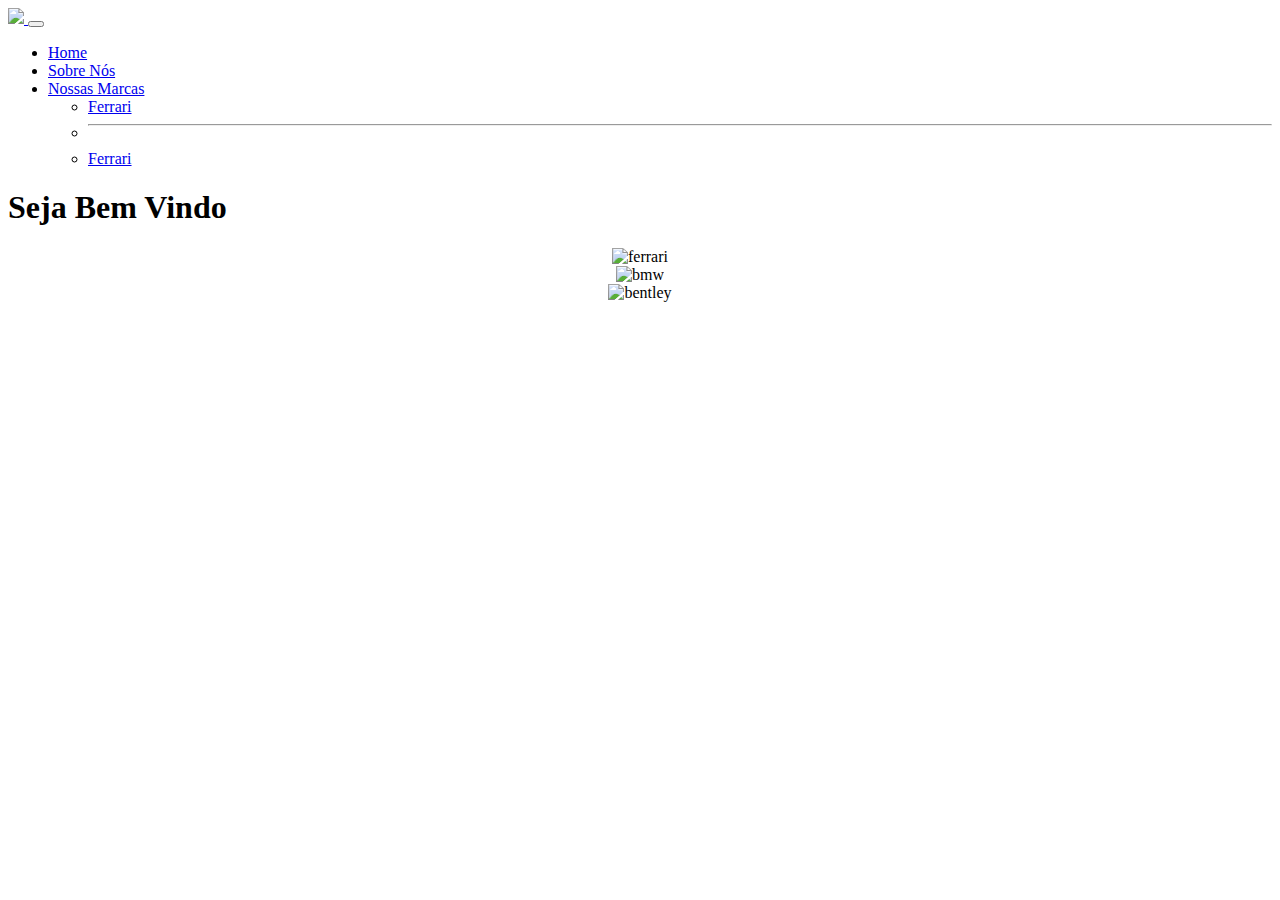
==== AutoSerra/index.html @ 4c5f7a6e "Update" ====
<!DOCTYPE html>
<html lang="pt-br">
    <head>
        <meta charset="UTF-8">
        <meta http-equiv="X-UA-Campatible" content="IE=edge">
        <meta name="viewport" content="width=device-width, initial-scale=1">
        <link href="https://cdn.jsdelivr.net/npm/bootstrap@5.3.0-alpha2/dist/css/bootstrap.min.css" rel="stylesheet" integrity="sha384-aFq/bzH65dt+w6FI2ooMVUpc+21e0SRygnTpmBvdBgSdnuTN7QbdgL+OapgHtvPp" crossorigin="anonymous">
        <script defer src="https://cdn.jsdelivr.net/npm/bootstrap@5.3.0-alpha2/dist/js/bootstrap.bundle.min.js" integrity="sha384-qKXV1j0HvMUeCBQ+QVp7JcfGl760yU08IQ+GpUo5hlbpg51QRiuqHAJz8+BrxE/N" crossorigin="anonymous"></script>
        <link rel="stylesheet" href="/PersonalProjects/AutoSerra/css/style.css">

        <title>Auto Serra</title>
       
    </head>
    <body>

        <nav class="navbar bg-dark navbar-expand-lg" data-bs-theme="dark">
            <div class="container-fluid">
                <a class="navbar-brand" href="https://www.linkedin.com/in/odairpanizzijunior/" target="_blank">
                    <img src="/PersonalProjects/AutoSerra/images/as.png" class="media-object  img-responsive img-thumbnail">
                </a>
              <button class="navbar-toggler" type="button" data-bs-toggle="collapse" data-bs-target="#navbarSupportedContent" aria-controls="navbarSupportedContent" aria-expanded="false" aria-label="Toggle navigation">
                <span class="navbar-toggler-icon"></span>
              </button>
              <div class="collapse navbar-collapse" id="navbarSupportedContent">
                <ul class="navbar-nav me-auto mb-2 mb-lg-0">
                  <li class="nav-item">
                    <a class="nav-link active" aria-current="page" href="/PersonalProjects/AutoSerra/index.html">Home</a>
                  </li>
                  <li class="nav-item">
                    <a class="nav-link" href="/PersonalProjects/AutoSerra/about.html">Sobre Nós</a>
                  </li>
                  
                  <li class="nav-item dropdown">
                    <a class="nav-link dropdown-toggle" href="#" role="button" data-bs-toggle="dropdown" aria-expanded="false">
                      Nossas Marcas
                    </a>
                    <ul class="dropdown-menu">
                      <li><a class="dropdown-item" href="/PersonalProjects/AutoSerra/ferrari.html">Ferrari</a></li>
                      <li><hr class="dropdown-divider"></li>
                      <li><a class="dropdown-item" href="/PersonalProjects/AutoSerra/ferrari.html">Ferrari</a></li>
                      
                    </ul>
                  </li>
            
                </ul>
              </div>
            </div>
          </nav>
    
          <h1>Seja Bem Vindo</h1>
         


          <div align="center" id="carouselExampleAutoplaying" class="carousel slide carousel-fade" data-bs-ride="carousel">
            <div class="carousel-inner">
              <div class="carousel-item active">
                <img src="/PersonalProjects/AutoSerra/images/car1.jpg" class="d-block w-100" alt="ferrari">
              </div>
              <div class="carousel-item">
                <img src="/PersonalProjects/AutoSerra/images/car2.jpg" class="d-block w-100" alt="bmw">
              </div>
              <div class="carousel-item">
                <img src="/PersonalProjects/AutoSerra/images/car3.jpg" class="d-block w-100" alt="bentley">
              </div>
            </div>
            
          </div>

    </body>
</html>
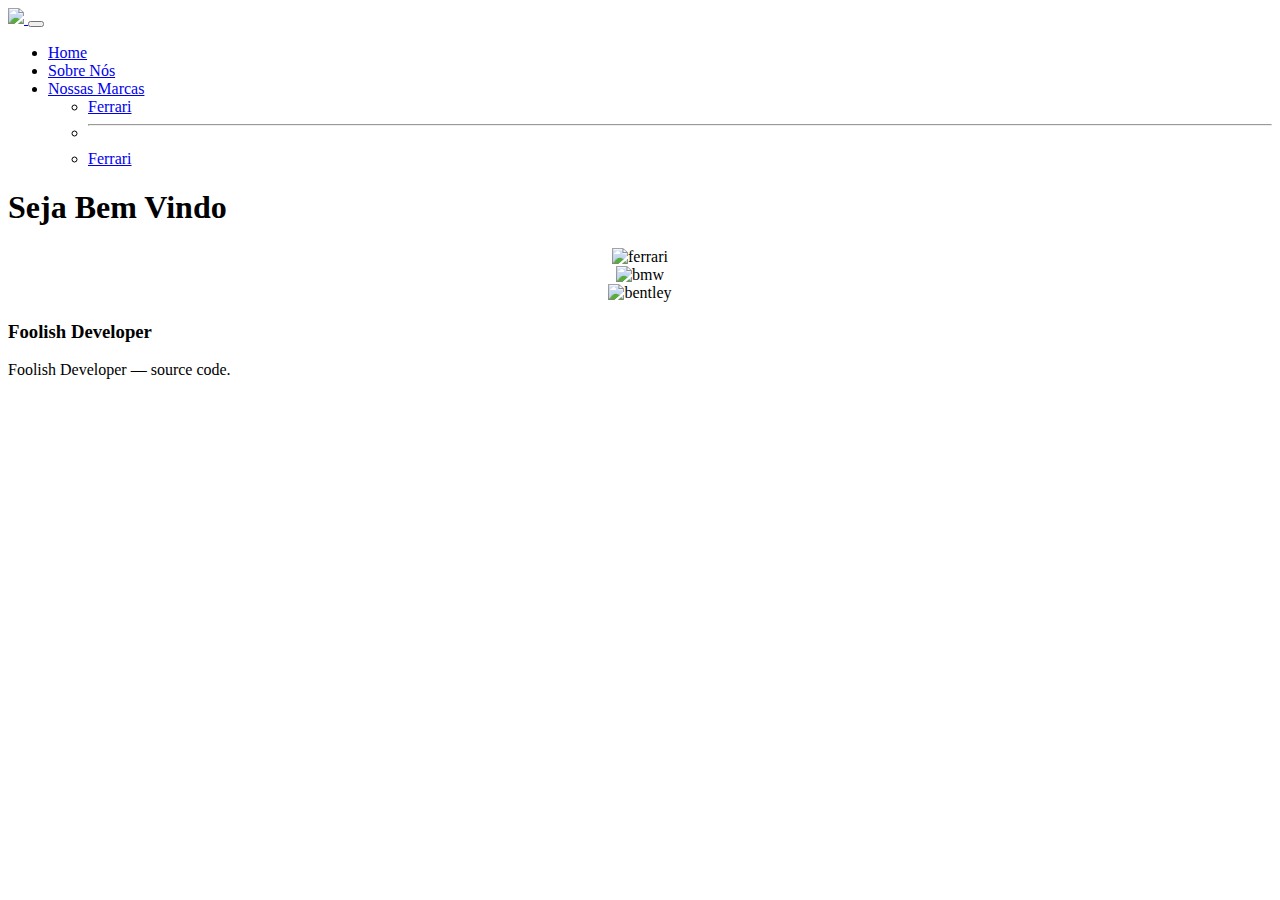
==== commit 4a2b1445: "Update" ====
--- a/AutoSerra/index.html
+++ b/AutoSerra/index.html
@@ -49,8 +49,6 @@
     
           <h1>Seja Bem Vindo</h1>
          
-
-
           <div align="center" id="carouselExampleAutoplaying" class="carousel slide carousel-fade" data-bs-ride="carousel">
             <div class="carousel-inner">
               <div class="carousel-item active">
@@ -66,5 +64,15 @@
             
           </div>
 
+
     </body>
+    
+    <footer>
+      <div class=”footer-content”>
+          <h3>Foolish Developer</h3>
+          <p>Foolish Developer —  source code.</p>        
+      </div>
+    </footer>
+
+    
 </html>